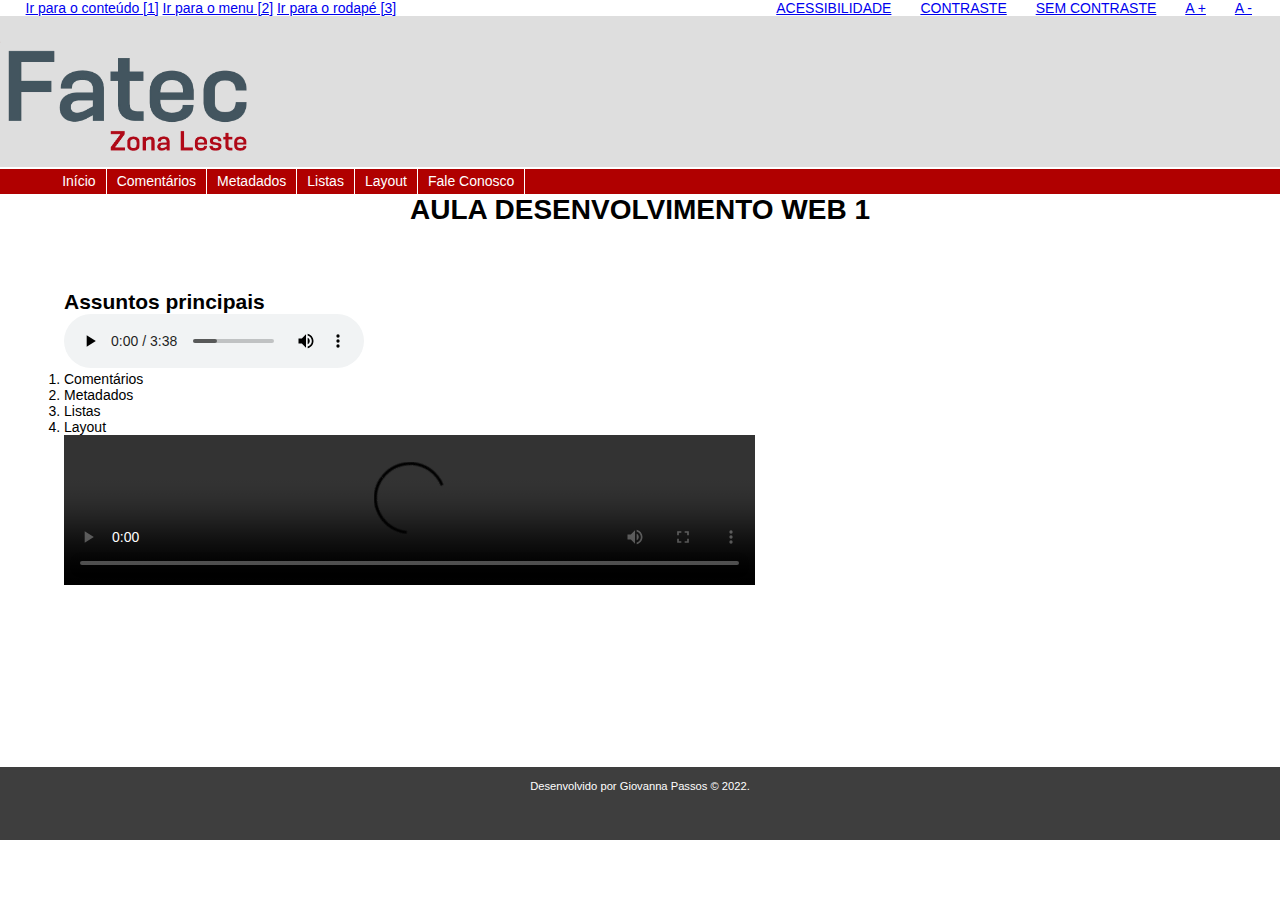
==== site desenvolvimento web (dsm)/index.html @ b5042ee2 "Add files via upload" ====
<!DOCTYPE html>
<html lang="pt-BR"><!--idioma principal da página-->
<head>
    <!--Metadados-->
    <meta charset="UTF-8">
    <meta http-equiv="X-UA-Compatible" content="IE=edge">
    <meta name="viewport" content="width=device-width, initial-scale=1.0">
    <meta name="description" content="Aula comentários, metadados, listas e layout">
    <meta name="keywords" content="HTML, Comentários, Listas, Layout, Elementos Semânticos">
    <meta name="author" content="Edson Junior">
    <title>Aulas Desenvolvimento Web 1</title>
    <link rel="stylesheet" href="css/arquivo.css">
    <link rel="icon" href="imagem/favicon.ico" type="image/x-icon">
</head>
<body>
   <header id="topo"><!--topo da página-->
        <div id="acessibilidade">
            <ul id="atalhos">
                <li><a href="#conteudo" accesskey="1" title="Ir para o conteúdo da página">Ir para o conteúdo [1]</a></li>
                <li><a href="#menu" accesskey="2" title="Ir para o menu de navegação">Ir para o menu [2]</a></li>
                <li><a href="#rodape" accesskey="3" title="Ir para o rodapé da página">Ir para o rodapé [3]</a></li>
                <li id="pgacess"><a href="acessibilidade.html">ACESSIBILIDADE</a></li>
                <li class="contraste"><a href="javascript:void(0);" id="contraste">CONTRASTE</a></li>
                <li class="contraste"><a href="javascript:void(0);" id="semcontraste">SEM CONTRASTE</a></li>
                <li class="fonte"><a href="javascript:void(0);" id="aumentar">A +</a></li>
                <li class="fonte"><a href="javascript:void(0);" id="diminuir">A -</a></li>
               
            </ul>
        </div>
       <img id="logo" src="imagem/FATEC_ZONA_LESTE.png" alt="imagem com a palavra Fatec em cinza e a expressão Zona Leste em vermelho">
       <nav>
         <label for="bt_menu"><img src="imagem/menu.png" alt="menu"></label>
         <input type="checkbox" id="bt_menu"><!--menu responsivo-->  
            <ul id="menu">
                <li><a href="index.html">Início</a></li>
                <li><a href="comentarios.html">Comentários</a></li>
                <li><a href="metadados.html">Metadados</a></li>
                <li><a href="javascript:void(0);">Listas</a>
                    <ul>
                        <li><a href="lista_ordenada.html">Lista Ordenada</a></li>
                        <li><a href="lista_nao_ordenada.html">Lista não Ordenada</a></li>
                    </ul>
                </li>
                <li><a href="layout.html">Layout</a></li>
                <li><a href="contato.html">Fale Conosco</a></li>
            </ul>
       </nav>
       <div vw class="enabled">
        <div vw-access-button class="active"></div>
        <div vw-plugin-wrapper>
          <div class="vw-plugin-top-wrapper"></div>
        </div>
      </div>
      <script src="https://vlibras.gov.br/app/vlibras-plugin.js"></script>
      <script>
        new window.VLibras.Widget('https://vlibras.gov.br/app');
      </script>
   </header> 
   <main id="conteudo"><!--conteúdo da página-->
    <h1>AULA DESENVOLVIMENTO WEB 1</h1>
    <section>
        <h2>Assuntos principais</h2>
        <audio controls>
            <source src="audio/satellite.mp3" type="audio/mp3">
            Não é possível reproduzir o áudio.
        </audio>
        <ol>
            <li>Comentários</li>
            <li>Metadados</li>
            <li>Listas</li>
            <li>Layout</li>

        </ol>
        <video controls>
            <source src="video/satellite.webm" type="video/mp4">
            Não é possível reproduzir o vídeo.
        </video>
    </section>
</main>
  <footer id="rodape"><p>Desenvolvido por Giovanna Passos &copy; 2022.</p></footer>
</body>
</html>
---- site desenvolvimento web (dsm)/css/arquivo.css ----
*{margin: 0; padding: 0;}
body{
    font-size: 14px;
}
/*barra de acessibilidade*/
#acessibilidade{
    width: 100%;
    height: auto;
    background-color: #fff;
    font-size: 1em;
    font-family: Arial, Helvetica, sans-serif;
    margin: auto;
}
#atalhos{
    list-style: none;
    padding-left: 2%;
}
#atalhos li{
    display: inline;
}
#pgacess{
    padding-left: 40%;
}
.contraste, .fonte{
    padding-left: 2%;
}

#topo{
    width: 100%;
    height: auto;
    background-color: #dedede;
}
#logo{
    width: 20%;
    height: auto;
}
/*início da aplicação de estilo no menu*/
nav{
    width: 100%;
    height: auto;
    background-color: #b00000;
    float: left;
}
#menu{
   list-style: none;
   border: 1px solid #fff;
   padding-left: 4%;
}
#menu li{
    position: relative;
    float: left;
    border-right: 1px solid #fff;
}
#menu li a{
    font-family: Arial, Helvetica, sans-serif;
    color: #fff;
    text-decoration: none;
    padding: 5px 10px;
    display: block;
}
#menu li a:hover{
    background-color: #fff;
    color: #b00000;
    transition: 0.7s;
}

/*início submenu*/
#menu li ul{
    position: absolute;
    top: 25px;
    left: 0;
    background-color: #b00000;
    display: none;
}
#menu li:hover ul{ /*exibir o submenu*/
    display: block;
}
#menu li ul li{
    border: 1px solid #fff;
    display: block;
    width: 170px;
}

/*fim menu*/
/*breadcrumbs*/
.breadcrumb{
    padding-left: 2%;
    list-style: none;
}
.breadcrumb li{
    display: inline;
    font-family: Arial, Helvetica, sans-serif;
    font-size: 0.8em;
    color: #000;
}

.breadcrumb li+li:before{
    content: "/\00a0";
    padding: 6px;
    color: #000;
}

.breadcrumb li a{
    color: #3e3e3e;
}
.breadcrumb li a:hover{
    color: #000;
}

/* fim breadcrumb */

#conteudo{
    width: 100%;
    min-height: 600px;
    font-family: Arial, Helvetica, sans-serif;
    font-size: 1em;
    text-align: justify;
    background-color: #fff;
}
#conteudo h1{
    text-align: center;
}
section{
    padding: 5%;
}
#conteudo p{
    padding: 0.2% 5%;
}
#imagem{
    width: 40%;
    height: auto;
}
form{
    padding-left: 4%;
    padding-right: 4%;
}
label, legend{
    font-family: Arial, Helvetica, sans-serif;
    color: #000;
    font-size: 1em;
    
}

input, select{
    width: 70%;
    height: auto;
    padding: 15px;
    font-family: Arial, Helvetica, sans-serif;
    font-size: 1em;
}
fieldset{
    border: 1px solid #b00000;
    border-radius: 15px;
    padding: 2%;
}
textarea{
    width: 70%;
    font-family: Arial, Helvetica, sans-serif;
    font-size: 1em;
    padding: 15px;
}
input[type=submit]{
    width: 10%;
    height: auto;
    margin-left: 40%;
}
input[type=reset]{
    width: 10%;
    height: auto;
       
}
.required:after{
    content: " *";
    color: red;

}
#rodape{
    font-family: Arial, Helvetica, sans-serif;
    font-size: 0.8em;
    color: #fff;
    background-color: #3e3e3e;
    padding-top: 1%;
    text-align: center;
    width: 100%;
    height: 60px;
}
video{
    width: 60%;
    height: auto;
}

/*menu responsivo*/
label[for="bt_menu"]{
    display: none;
}
#bt_menu{
    display: none;
}

@media screen and (max-width: 500px){
    #menu{
        display: none;
    }
    label[for="bt_menu"]{
        display: block;
        float: left;
    }
    #bt_menu:checked ~ #menu{
        display: block;
    }

    #menu li{
        position: relative;
        float: left;
        width: 100%;
        
    }
    #menu li ul{
        position: static;
        width: 100%;
        

    }
    #menu li ul li{
        position: relative;
        width: 100%;
        float: left;
        display: block;
        border: 0;
        
    }
    
}

/*fim do menu responsivo*/

/*media queries barra de acessibilidade e outros*/
@media screen and (max-width: 1440px){
    #pgacess{
        padding-left: 30%;
    }
}
@media screen and (max-width: 1180px){
    #pgacess{
        padding-left: 20%;
    }
}
@media screen and (max-width: 1024px){
    #pgacess{
        padding-left: 15%;
    }
}
@media screen and (max-width: 900px){
    #pgacess{
        padding-left: 5%;
    }
}
@media screen and (max-width: 850px){
    ul#atalhos li{
        display: none;
    }
    
    ul#atalhos li#pgacess{
        display: inline-block;
    }
    ul#atalhos li.contraste{
        display: inline-block;
    }
    ul#atalhos li.fonte{
        display: inline-block;
    }
}
@media screen and (max-width: 440px){
    ul#atalhos li{
        display: none;
    }
    
    ul#atalhos li#pgacess{
        display: inline-block;
        font-size: 0.8em;
    }
    ul#atalhos li.contraste{
        display: inline-block;
        font-size: 0.8em;
    }
    ul#atalhos li.fonte{
        display: inline-block;
        font-size: 0.8em;
    }

    #imagem{
        width: 60%;
        height: auto; 
    }
    video{
        width: 75%;
        height: auto;
    }
}
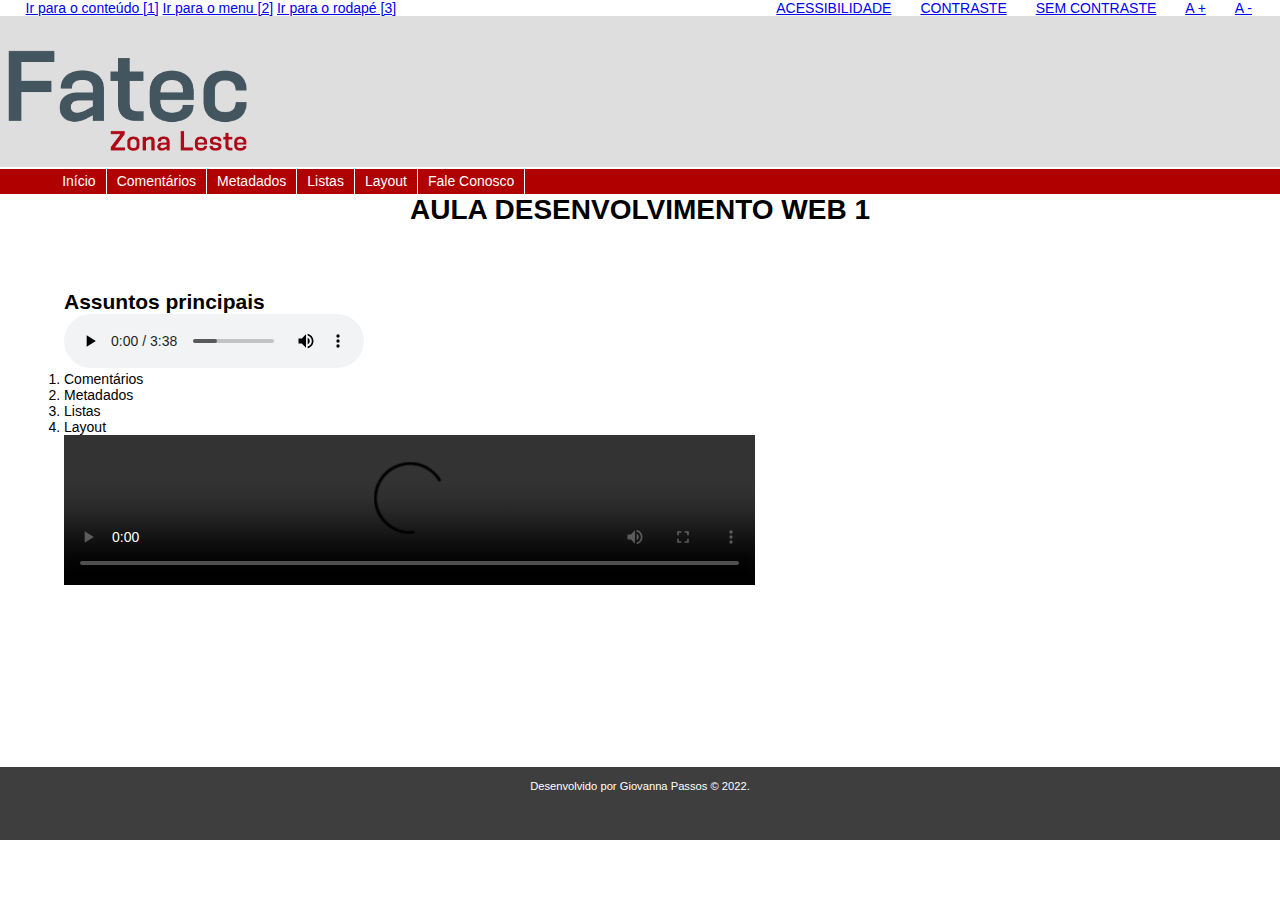
==== commit d6c4073f: "satellite a maior" ====
--- a/site desenvolvimento web (dsm)/index.html
+++ b/site desenvolvimento web (dsm)/index.html
@@ -29,7 +29,7 @@
         </div>
        <img id="logo" src="imagem/FATEC_ZONA_LESTE.png" alt="imagem com a palavra Fatec em cinza e a expressão Zona Leste em vermelho">
        <nav>
-         <label for="bt_menu"><img src="imagem/menu.png" alt="menu"></label>
+         <label  for="bt_menu"><img style="width: 30px;" src="imagem/menu.png" alt="menu"></label>
          <input type="checkbox" id="bt_menu"><!--menu responsivo-->  
             <ul id="menu">
                 <li><a href="index.html">Início</a></li>
@@ -72,7 +72,7 @@
 
         </ol>
         <video controls>
-            <source src="video/satellite.webm" type="video/mp4">
+            <source src="video/satellite.mp4" type="video/mp4">
             Não é possível reproduzir o vídeo.
         </video>
     </section>
--- a/site desenvolvimento web (dsm)/css/arquivo.css
+++ b/site desenvolvimento web (dsm)/css/arquivo.css
@@ -160,12 +160,12 @@
     padding: 15px;
 }
 input[type=submit]{
-    width: 10%;
+    width: 20%;
     height: auto;
     margin-left: 40%;
 }
 input[type=reset]{
-    width: 10%;
+    width: 20%;
     height: auto;
        
 }
@@ -192,11 +192,16 @@
 /*menu responsivo*/
 label[for="bt_menu"]{
     display: none;
-}
+    }
 #bt_menu{
     display: none;
-}
-
+    width: 10px;
+    height: 10px;
+}
+
+#btn_menu #menupng{
+    width: 100px;
+}
 @media screen and (max-width: 500px){
     #menu{
         display: none;
